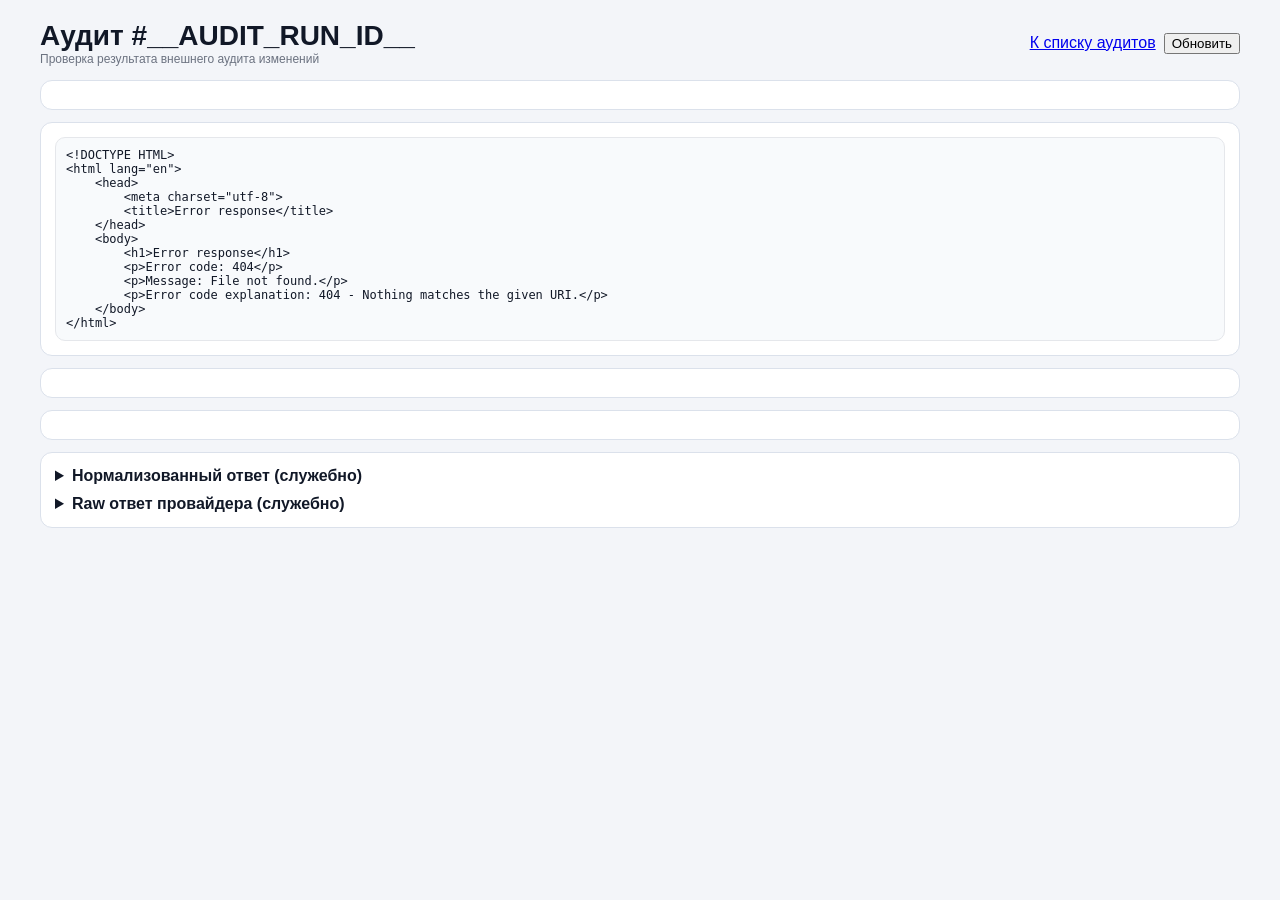
==== webapp/templates/audit_run.html @ 94c7cac7 "Add audit routes/UI and OpenRouter audit services" ====
<!doctype html>
<html lang="ru">
<head>
  <meta charset="utf-8"/>
  <meta name="viewport" content="width=device-width,initial-scale=1"/>
  <title>Отчёт аудита</title>
  <link rel="stylesheet" href="/static/admin.css?v=20260321c"/>
  <style>
    body { margin: 0; padding: 20px; background: #f3f5f9; font-family: "Comfortaa", sans-serif; color: #111827; }
    .container { max-width: 1200px; margin: 0 auto; }
    .header { display: flex; justify-content: space-between; align-items: center; gap: 12px; margin-bottom: 14px; flex-wrap: wrap; }
    .small { font-size: 12px; color: #6b7280; }
    .row { display: flex; flex-wrap: wrap; gap: 8px; align-items: center; }
    .panel { background: #fff; border: 1px solid #dbe1eb; border-radius: 12px; padding: 14px; margin-bottom: 12px; }
    .mono { white-space: pre-wrap; font-family: ui-monospace, SFMono-Regular, Menlo, Monaco, Consolas, monospace; background: #f8fafc; border: 1px solid #e5e7eb; border-radius: 10px; padding: 10px; font-size: 12px; max-height: 320px; overflow: auto; }
    .badge { display: inline-flex; align-items: center; border-radius: 999px; border: 1px solid #d1d5db; padding: 2px 8px; font-size: 12px; background: #fff; }
    .badge.good { color: #166534; border-color: #86efac; background: #f0fdf4; }
    .badge.warn { color: #92400e; border-color: #fcd34d; background: #fffbeb; }
    .badge.bad { color: #991b1b; border-color: #fca5a5; background: #fef2f2; }
    .help { display: inline-flex; justify-content: center; align-items: center; width: 16px; height: 16px; border: 1px solid #cbd5e1; border-radius: 999px; font-size: 11px; color: #64748b; cursor: help; }
    .info-block { margin-top: 10px; }
    .info-block b { display: block; margin-bottom: 4px; }
    .list { margin: 0; padding-left: 18px; }
    .list li { margin-bottom: 6px; }
    .score-card { display: inline-flex; flex-direction: column; gap: 2px; background: #f8fafc; border: 1px solid #dbeafe; border-radius: 10px; padding: 10px 12px; }
    .score-main { font-size: 28px; line-height: 1; font-weight: 700; color: #1e3a8a; }
    .score-sub { font-size: 12px; color: #475569; }
    .issue { border: 1px solid #dbe1eb; border-radius: 10px; padding: 8px 10px; margin-bottom: 8px; background: #fff; }
    .issue.bad { border-color: #fca5a5; background: #fef2f2; }
    .issue.warn { border-color: #fde68a; background: #fffbeb; }
    .issue.good { border-color: #bbf7d0; background: #f0fdf4; }
    .issue-title { font-weight: 700; margin-bottom: 4px; }
    .modules { display: flex; flex-wrap: wrap; gap: 6px; margin-top: 8px; }
    .module-chip { display: inline-flex; border: 1px solid #cbd5e1; background: #f8fafc; border-radius: 999px; font-size: 12px; padding: 3px 9px; }
    .explain { margin-top: 8px; background: #f8fafc; border: 1px dashed #d1d5db; border-radius: 8px; padding: 8px; }
    .review-actions { margin-top: 10px; }
  </style>
</head>
<body>
  <div class="container">
    <div class="header">
      <div>
        <h1 style="margin:0; font-size:28px;">Аудит #<span id="run-id">__AUDIT_RUN_ID__</span></h1>
        <div class="small">Проверка результата внешнего аудита изменений</div>
      </div>
      <div class="row">
        <a class="btn ghost" href="/admin/audits">К списку аудитов</a>
        <button class="btn" onclick="reloadRun()">Обновить</button>
      </div>
    </div>

    <div class="panel" id="notification-box"></div>
    <div class="panel" id="main-info"></div>
    <div class="panel" id="result-info"></div>
    <div class="panel" id="tech-info"></div>

    <div class="panel">
      <details>
        <summary><b>Нормализованный ответ (служебно)</b></summary>
        <div id="normalized-json" class="mono" style="margin-top:8px;"></div>
      </details>
      <details style="margin-top:10px;">
        <summary><b>Raw ответ провайдера (служебно)</b></summary>
        <div id="raw-json" class="mono" style="margin-top:8px;"></div>
      </details>
    </div>
  </div>

  <script>
    const RUN_ID = Number("__AUDIT_RUN_ID__");

    function esc(x){
      if (x === null || x === undefined) return '';
      return String(x).replaceAll('&','&amp;').replaceAll('<','&lt;').replaceAll('>','&gt;');
    }

    function api(path, options={}){
      return fetch(path, {
        headers: { 'Content-Type':'application/json' },
        ...options,
      }).then(async (res) => {
        const text = await res.text();
        let data = {};
        try { data = JSON.parse(text); } catch(e) { data = { raw:text }; }
        if (!res.ok) {
          throw new Error(typeof data.detail === 'string' ? data.detail : text || `HTTP ${res.status}`);
        }
        return data;
      });
    }

    function mapStatus(value){
      const v = String(value || '').toLowerCase();
      const m = {
        pending: 'Ожидает',
        running: 'Выполняется',
        reviewed: 'Проверен',
        requires_fix: 'Нужна доработка',
        approved: 'Одобрен',
        failed: 'Ошибка',
      };
      return m[v] || (value || '-');
    }

    function mapSource(value){
      const v = String(value || '').toLowerCase();
      if (v === 'openrouter') return 'OpenRouter (живой вызов)';
      if (v === 'cache') return 'Кэш';
      return value || '-';
    }

    function mapDecision(value){
      const v = String(value || '').toLowerCase();
      const m = {
        skip: 'Пропустить аудит',
        use_cache: 'Взять из кэша',
        partial: 'Частичный аудит',
        full: 'Полный аудит',
        force_fresh: 'Полный свежий аудит',
      };
      return m[v] || (value || '-');
    }

    function mapReview(value){
      const v = String(value || '').toLowerCase();
      const m = {
        approved: 'Принято',
        rejected: 'Отклонено',
        needs_fix: 'Нужна доработка',
      };
      return m[v] || '-';
    }

    function mapSeverity(value){
      const v = String(value || '').toLowerCase();
      const m = {
        critical: 'Критично',
        high: 'Высокий',
        medium: 'Средний',
        low: 'Низкий',
      };
      return m[v] || (value || '-');
    }

    function issueClass(value){
      const v = String(value || '').toLowerCase();
      if (v === 'critical' || v === 'high') return 'bad';
      if (v === 'medium') return 'warn';
      return 'good';
    }

    function verdictRu(value){
      const v = String(value || '').trim();
      const l = v.toLowerCase();
      if (!v) return '-';
      if (l.includes('needs improvement')) return 'Требуется доработка';
      if (l.includes('approved')) return 'Одобрено';
      if (l.includes('pass')) return 'Пройдено';
      return v;
    }

    function statusBadge(status){
      const s = String(status || '').toLowerCase();
      const label = mapStatus(status);
      if (s === 'approved' || s === 'reviewed') return `<span class="badge good">${esc(label)}</span>`;
      if (s === 'failed') return `<span class="badge bad">${esc(label)}</span>`;
      if (s === 'requires_fix') return `<span class="badge warn">${esc(label)}</span>`;
      return `<span class="badge">${esc(label)}</span>`;
    }

    function notificationStatusBadge(status){
      const s = String(status || '').toLowerCase();
      const label = s === 'success' ? 'Успешно' : s === 'warning' ? 'Предупреждение' : s === 'failed' ? 'Ошибка' : (status || '-');
      if (s === 'success') return `<span class="badge good">${esc(label)}</span>`;
      if (s === 'failed') return `<span class="badge bad">${esc(label)}</span>`;
      if (s === 'warning') return `<span class="badge warn">${esc(label)}</span>`;
      return `<span class="badge">${esc(label)}</span>`;
    }

    function toScore10(scoreRaw){
      const n = Number(scoreRaw);
      if (!Number.isFinite(n)) return null;
      return Math.max(0, Math.min(10, n * 10));
    }

    function scoreLevel(score10){
      if (score10 === null) return { label: 'Нет данных', cls: '' };
      if (score10 >= 8) return { label: 'Сильный результат', cls: 'good' };
      if (score10 >= 6) return { label: 'Нормально, но есть риски', cls: 'warn' };
      return { label: 'Низко, нужны исправления', cls: 'bad' };
    }

    function renderIssues(topIssues){
      if (!topIssues.length) return `<div class="small">Ключевые проблемы не указаны.</div>`;
      return topIssues.map((i) => {
        const severity = mapSeverity(i.severity);
        return `
          <div class="issue ${issueClass(i.severity)}">
            <div class="issue-title">${esc(i.title || '-')}</div>
            <div class="small"><b>Приоритет:</b> ${esc(severity)} · <b>Категория:</b> ${esc(i.category || '-')}</div>
            <div style="margin-top:4px;">${esc(i.description || '-')}</div>
          </div>
        `;
      }).join('');
    }

    function render(data){
      const item = data.item || {};
      const n = data.notification || {};
      const topIssues = Array.isArray(n.top_issues) ? n.top_issues : [];
      const changedModules = Array.isArray(item.changed_modules_json) ? item.changed_modules_json : [];
      const score10 = toScore10(item.overall_score);
      const sLevel = scoreLevel(score10);

      document.getElementById('notification-box').innerHTML = `
        <div class="panel-title">Что отправлено на аудит <span class="help" title="Контекст, который система отдала во внешний аудит: проект, этап, ветка, изменённые зоны и параметры запуска.">i</span></div>
        <div class="row" style="margin-top:8px;">
          <span class="badge">Проект: ${esc(n.project_id || item.project_id || '-')}</span>
          <span class="badge">Run: ${esc(n.audit_run_id || item.id || '-')}</span>
          <span class="badge">Ветка: ${esc(item.branch || '-')}</span>
          <span class="badge">Этап: ${esc(item.stage || '-')}</span>
          <span class="badge">Решение policy: ${esc(mapDecision(n.decision))}</span>
          <span class="badge">Источник: ${esc(mapSource(n.source || item.source))}</span>
          <span class="badge">Кэш: ${n.cache_hit || item.cache_hit ? 'да' : 'нет'}</span>
          <span class="badge">Попыток: ${esc(n.attempt_count ?? item.attempt_count ?? 0)}</span>
          ${notificationStatusBadge(n.status)}
        </div>
        <div class="small" style="margin-top:8px;">Кратко: ${esc(n.summary || '-')}</div>
        <div class="small" style="margin-top:6px;">Ссылка: <a href="${esc(n.url || '#')}">${esc(n.url || '-')}</a></div>
        <div class="info-block">
          <b>Изменённые модули</b>
          ${changedModules.length ? `<div class="modules">${changedModules.map(x => `<span class="module-chip">${esc(x)}</span>`).join('')}</div>` : `<div class="small">Нет данных по модулям.</div>`}
        </div>
      `;

      document.getElementById('main-info').innerHTML = `
        <div class="panel-title">Общая информация</div>
        <div class="row" style="margin-top:8px;">
          <span class="badge">ID аудита: ${esc(item.id || '-')}</span>
          <span class="badge">Проект: ${esc(item.project_id || '-')}</span>
          <span class="badge">Создан: ${esc(item.created_at || '-')}</span>
          ${statusBadge(item.status)}
          <span class="badge">Источник: ${esc(mapSource(item.source))}</span>
          <span class="badge">cache_hit: ${item.cache_hit ? 'да' : 'нет'}</span>
          <span class="badge">Проверка: ${esc(mapReview(item.review_status))}</span>
        </div>
      `;

      document.getElementById('result-info').innerHTML = `
        <div class="panel-title">Результат аудита <span class="help" title="Score в системе хранится в шкале 0..1. Здесь он показан в более понятной шкале 0..10.">i</span></div>
        <div class="row" style="margin-top:8px; justify-content:space-between; align-items:flex-start;">
          <div class="score-card">
            <div class="score-main">${score10 === null ? '-' : esc(score10.toFixed(1))}/10</div>
            <div class="score-sub">Исходная шкала: ${esc(item.overall_score ?? '-')} (0..1)</div>
          </div>
          <div class="row">
            <span class="badge ${sLevel.cls}">${esc(sLevel.label)}</span>
            <span class="badge">Вердикт: ${esc(verdictRu(item.verdict))}</span>
            <span class="badge">Статус проверки: ${esc(mapReview(item.review_status))}</span>
          </div>
        </div>

        <div class="info-block">
          <b>Ключевые проблемы</b>
          ${renderIssues(topIssues)}
        </div>

        <div class="review-actions">
          <div class="panel-title" style="font-size:16px; margin-bottom:4px;">Пользовательское подтверждение</div>
          <div class="explain small">
            <b>Что означают кнопки:</b><br/>
            • <b>Принять</b> — результат аудита принимается как корректный.<br/>
            • <b>Нужна доработка</b> — результат принят частично, нужны исправления.<br/>
            • <b>Отклонить</b> — результат аудита не принимается.
          </div>
          <div class="row" style="margin-top:8px;">
            <button class="btn primary" onclick="submitReview('approve')">Принять</button>
            <button class="btn" onclick="submitReview('needs_fix')">Нужна доработка</button>
            <button class="btn" onclick="submitReview('reject')">Отклонить</button>
          </div>
          <textarea id="review-comment" class="input" style="margin-top:10px; width:100%; min-height:72px;" placeholder="Комментарий по решению (опционально)"></textarea>
          <div id="review-result" class="small" style="margin-top:8px;"></div>
        </div>
      `;

      document.getElementById('tech-info').innerHTML = `
        <div class="panel-title">Техническая информация <span class="help" title="Служебные метрики выполнения запроса к провайдеру: попытки, HTTP-код, статус канала, ошибки.">i</span></div>
        <div class="row" style="margin-top:8px;">
          <span class="badge">Попыток: ${esc(item.attempt_count ?? 0)}</span>
          <span class="badge">HTTP код: ${esc(item.transport_status_code ?? '-')}</span>
          <span class="badge">External status: ${esc(item.external_status || '-')}</span>
          <span class="badge">Повторяемая ошибка: ${item.retryable ? 'да' : 'нет'}</span>
          <span class="badge">Тип ошибки: ${esc(item.last_error_type || '-')}</span>
        </div>
        <div class="mono" style="margin-top:8px;">${esc(item.last_error_text || item.last_error || '-')}</div>
      `;

      document.getElementById('normalized-json').textContent = JSON.stringify(item.response_json || {}, null, 2);
      document.getElementById('raw-json').textContent = JSON.stringify(item.raw_response_json || {}, null, 2);
    }

    async function reloadRun(){
      const data = await api('/api/audits/runs/' + encodeURIComponent(RUN_ID));
      render(data);
    }

    async function submitReview(decision){
      const commentNode = document.getElementById('review-comment');
      const target = document.getElementById('review-result');
      if (!target) return;
      const comment = (commentNode && commentNode.value) ? commentNode.value : '';
      target.textContent = 'Сохраняем решение...';
      try {
        const data = await api('/api/audits/runs/' + encodeURIComponent(RUN_ID) + '/review', {
          method: 'POST',
          body: JSON.stringify({ decision, comment }),
        });
        render(data);
        const after = document.getElementById('review-result');
        if (after) after.textContent = `Сохранено: ${mapReview(data?.item?.review_status || '-')}`;
      } catch (e) {
        target.textContent = `Ошибка: ${e.message}`;
      }
    }

    reloadRun().catch((e) => {
      document.getElementById('main-info').innerHTML = `<div class="mono">${esc(e.message)}</div>`;
    });
  </script>
</body>
</html>
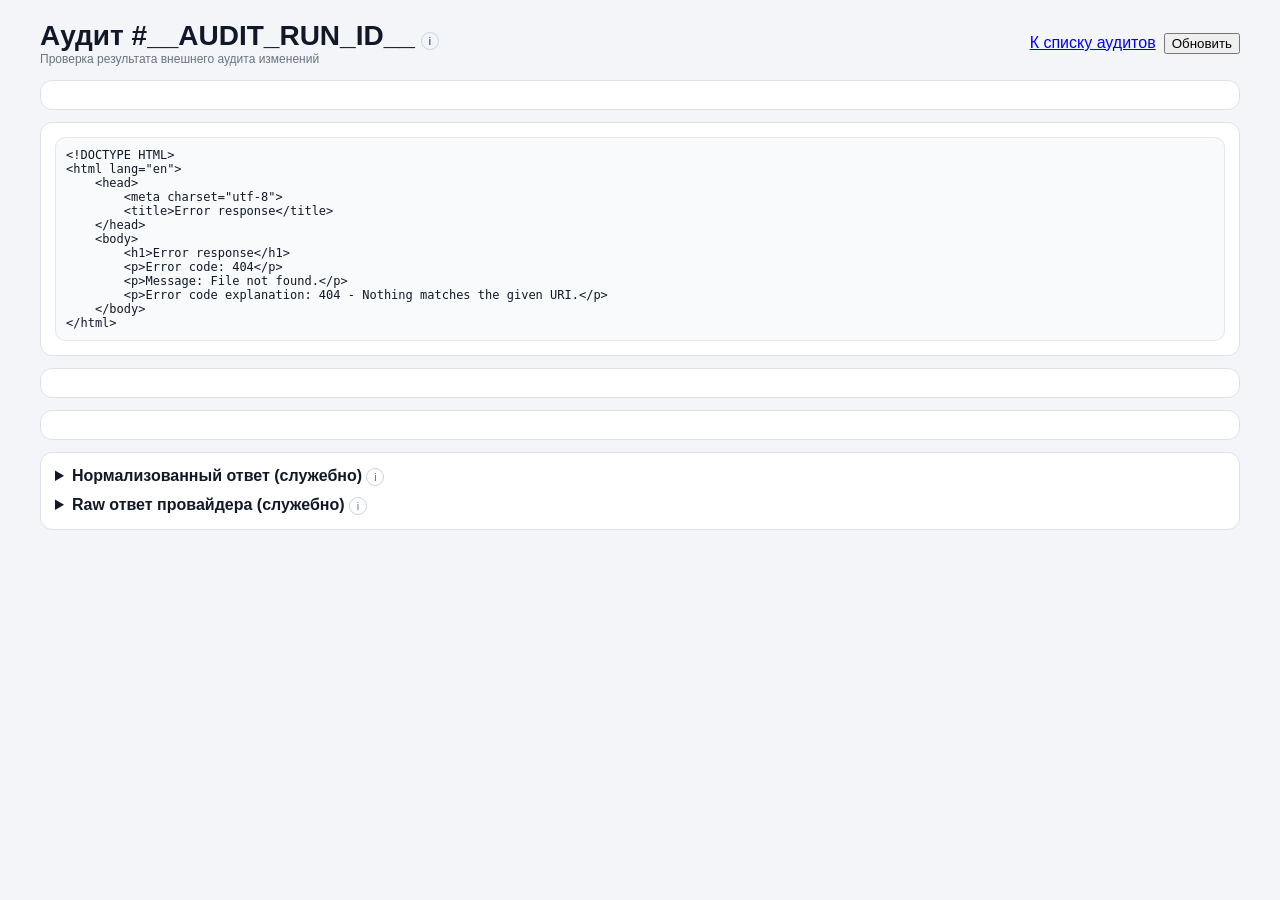
==== commit 5af155b8: "Improve audits UX with inline help tooltips and cleaner tech details" ====
--- a/webapp/templates/audit_run.html
+++ b/webapp/templates/audit_run.html
@@ -34,13 +34,14 @@
     .module-chip { display: inline-flex; border: 1px solid #cbd5e1; background: #f8fafc; border-radius: 999px; font-size: 12px; padding: 3px 9px; }
     .explain { margin-top: 8px; background: #f8fafc; border: 1px dashed #d1d5db; border-radius: 8px; padding: 8px; }
     .review-actions { margin-top: 10px; }
+    .header-help { margin-left: 6px; }
   </style>
 </head>
 <body>
   <div class="container">
     <div class="header">
       <div>
-        <h1 style="margin:0; font-size:28px;">Аудит #<span id="run-id">__AUDIT_RUN_ID__</span></h1>
+        <h1 style="margin:0; font-size:28px;">Аудит #<span id="run-id">__AUDIT_RUN_ID__</span><span class="help header-help" title="Подробная карточка конкретного audit run: результат, риски, решение и тех. детали.">i</span></h1>
         <div class="small">Проверка результата внешнего аудита изменений</div>
       </div>
       <div class="row">
@@ -56,11 +57,11 @@
 
     <div class="panel">
       <details>
-        <summary><b>Нормализованный ответ (служебно)</b></summary>
+        <summary><b>Нормализованный ответ (служебно)</b> <span class="help" title="Ответ модели, приведённый к стабильной схеме для UI и логики статусов.">i</span></summary>
         <div id="normalized-json" class="mono" style="margin-top:8px;"></div>
       </details>
       <details style="margin-top:10px;">
-        <summary><b>Raw ответ провайдера (служебно)</b></summary>
+        <summary><b>Raw ответ провайдера (служебно)</b> <span class="help" title="Исходный ответ внешнего провайдера без нормализации. Нужен для инженерного разбора проблем парсинга/схемы.">i</span></summary>
         <div id="raw-json" class="mono" style="margin-top:8px;"></div>
       </details>
     </div>
